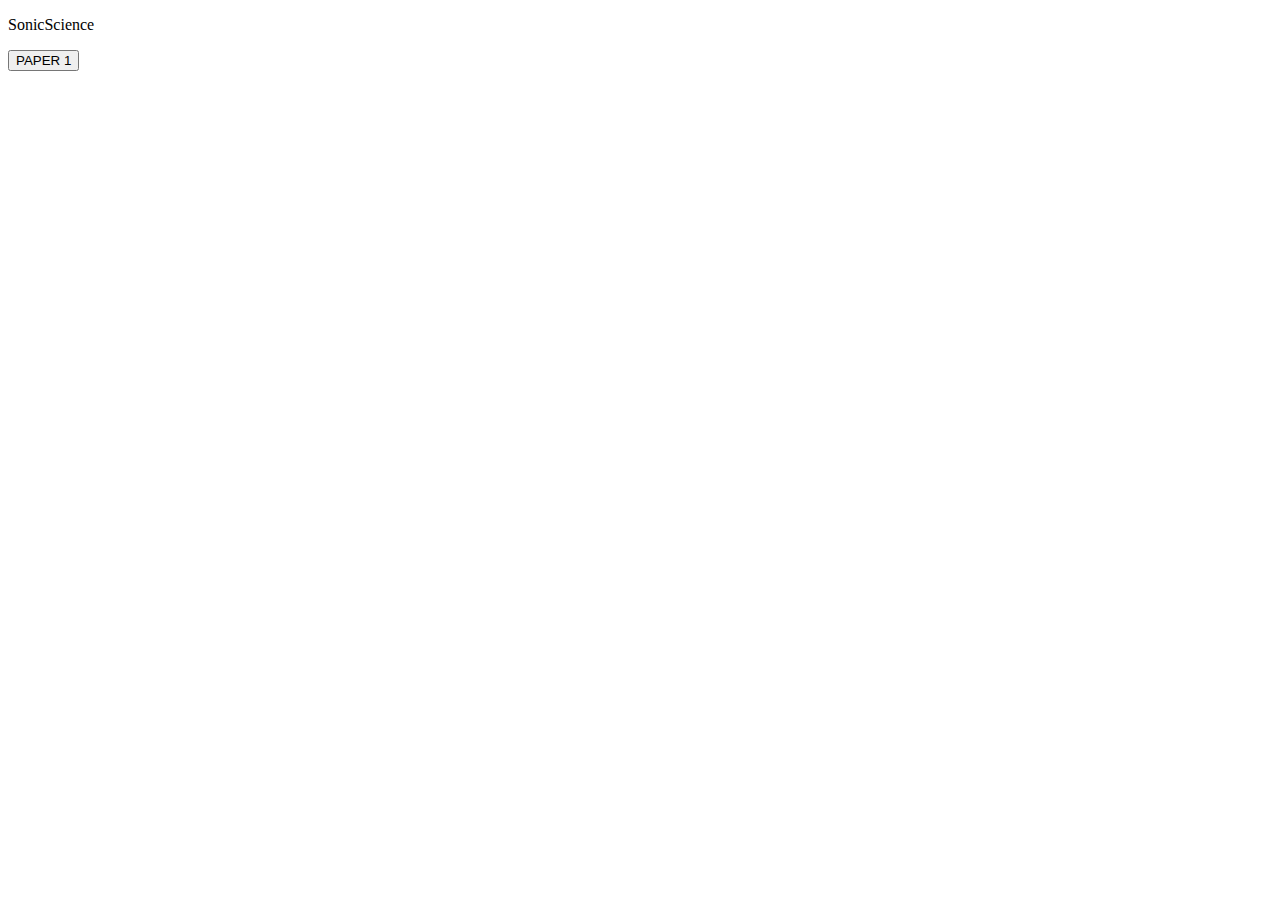
==== index.html @ cbaedb4d "Update index.html" ====
<!DOCTYPE html>
<html lang="en" dir="ltr">
  <head>
    <meta charset="utf-8">
    <link rel="stylesheet" href="style.css" type="text/text/css">
    <title>SonicScience</title>
  </head>
  <body>
    <p>SonicScience</p>
    <button>PAPER 1</button>
  </body>
</html>
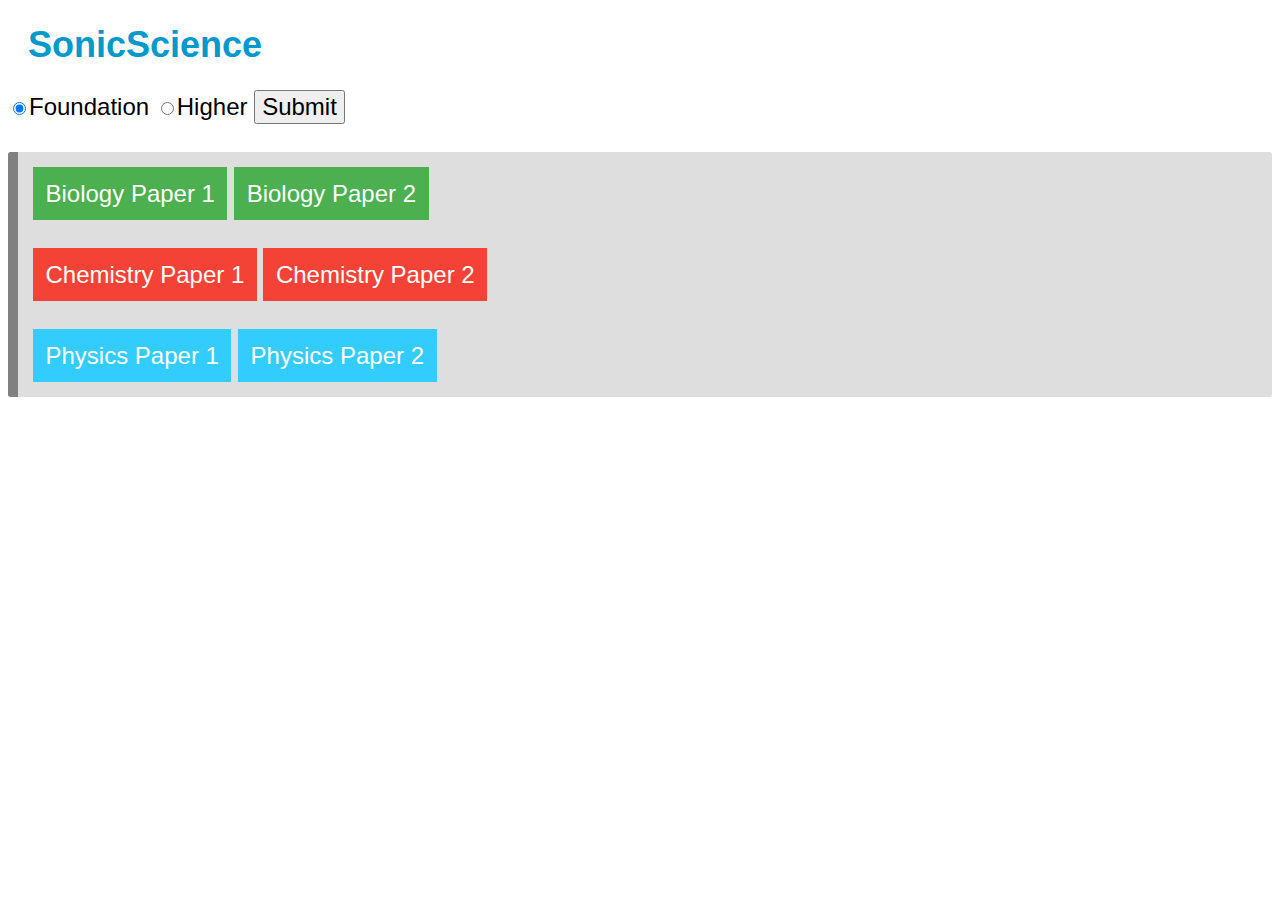
==== commit cd293c61: "lots of updates" ====
--- a/index.html
+++ b/index.html
@@ -2,11 +2,82 @@
 <html lang="en" dir="ltr">
   <head>
     <meta charset="utf-8">
-    <link rel="stylesheet" href="style.css" type="text/text/css">
     <title>SonicScience</title>
   </head>
   <body>
-    <p>SonicScience</p>
-    <button>PAPER 1</button>
+    <h1>SonicScience</h1>
+    <form id="tierChecker">
+      <input type="radio" id="foundation" name="tier" value="foundation" checked>Foundation</input>
+      <input type="radio" id="higher" name="tier" value="higher">Higher</input>
+      <input type="submit" onclick="testTier(this.form)">
+    </form>
+    <br>
+    <div id="box">
+    <button class="green">Biology Paper 1</button>
+    <button class="green">Biology Paper 2</button>
+    <br>
+    <br>
+    <button class="red">Chemistry Paper 1</button>
+    <button class="red">Chemistry Paper 2</button>
+    <br>
+    <br>
+    <button class="blue">Physics Paper 1</button>
+    <button class="blue">Physics Paper 2</button>
+  </div>
   </body>
+
+  <script>
+  function testTier() {
+    var x = document.forms[0];
+    var txt = "";
+    var i;
+    for (i = 0; i < x.length; i++) {
+      if (x[i].checked) {
+        txt = x[i].value;
+        alert("You are now looking at " + txt + " papers");
+      }
+    }
+  }
+  </script>
+  <style>
+  * {
+    font-family: Arial;
+    font-size: 24px;
+  }
+
+  h1{
+    font-size: 36px;
+    color:#0099cc;
+    margin-left: 20px;
+  }
+
+  div#box{
+    padding: 15px;
+    background-color: #DEDEDE;
+    border-radius: 2.5px;
+    border-left-style:solid;
+    border-color:grey;
+    border-width: 10px;
+  }
+
+  button{
+    border:none;
+    text-decoration: none;
+    padding:12.5px;
+    color:white;
+    text-align: center;
+  }
+
+  button.green{
+    background-color: #4CAF50;
+  }
+
+  button.blue{
+    background-color: #33ccff;
+  }
+
+  button.red{
+    background-color: #f44336;
+  }
+  </style>
 </html>
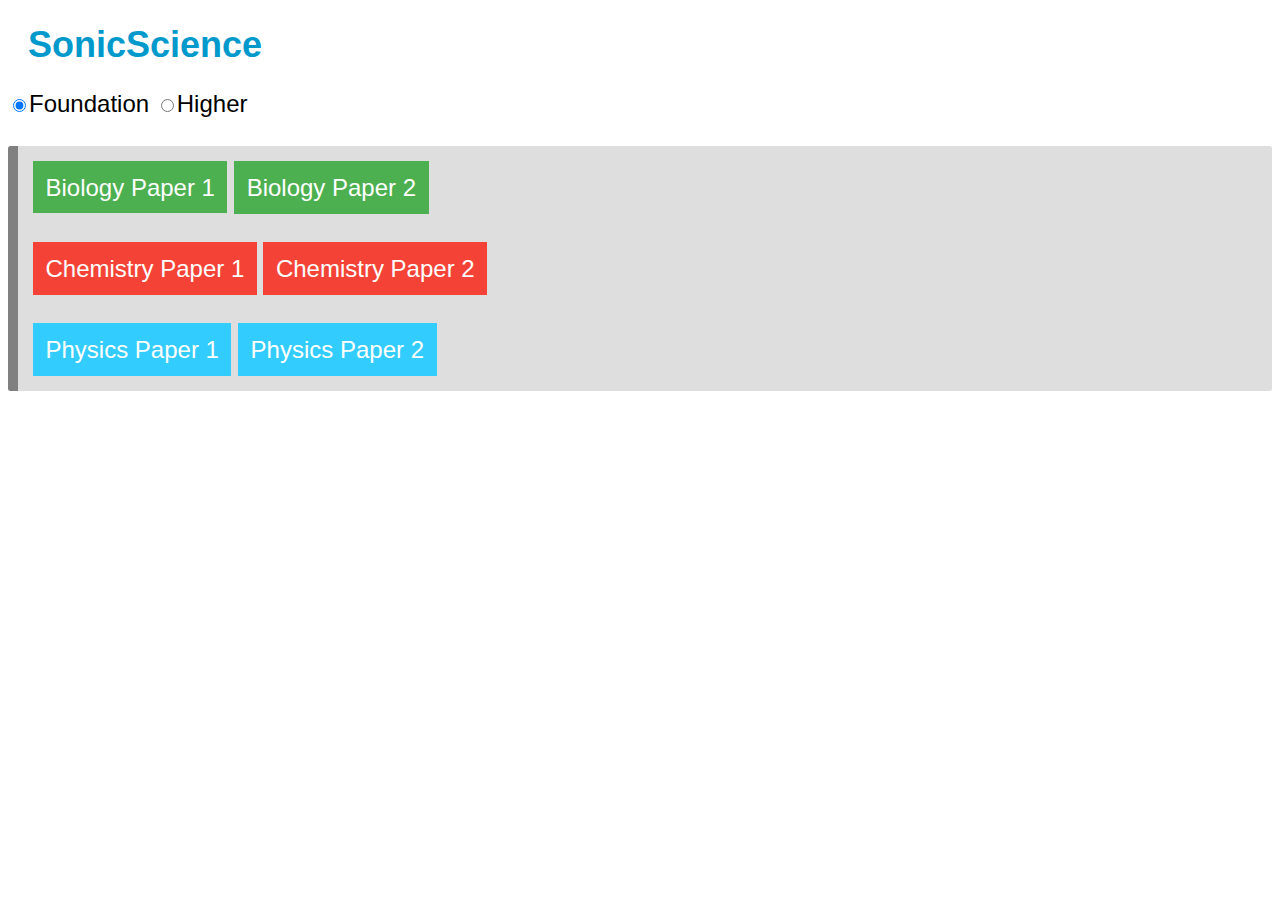
==== commit a82c7cc0: "updates" ====
--- a/index.html
+++ b/index.html
@@ -7,37 +7,30 @@
   <body>
     <h1>SonicScience</h1>
     <form id="tierChecker">
-      <input type="radio" id="foundation" name="tier" value="foundation" checked>Foundation</input>
-      <input type="radio" id="higher" name="tier" value="higher">Higher</input>
-      <input type="submit" onclick="testTier(this.form)">
+      <input id="fdnbutton" type="radio" id="foundation" name="tier" value="foundation" checked>Foundation</input>
+      <input id="hgrbutton" type="radio" id="higher" name="tier" value="higher">Higher</input>
     </form>
     <br>
     <div id="box">
-    <button class="green">Biology Paper 1</button>
-    <button class="green">Biology Paper 2</button>
+    <a id="b-jun-18" href="b-1f-jun-18.html" class="green" onclick=testTier()>Biology Paper 1</a>
+    <button class="green" disabled>Biology Paper 2</button>
     <br>
     <br>
-    <button class="red">Chemistry Paper 1</button>
-    <button class="red">Chemistry Paper 2</button>
+    <button class="red" disabled>Chemistry Paper 1</button>
+    <button class="red" disabled>Chemistry Paper 2</button>
     <br>
     <br>
-    <button class="blue">Physics Paper 1</button>
-    <button class="blue">Physics Paper 2</button>
+    <button class="blue" disabled>Physics Paper 1</button>
+    <button class="blue" disabled>Physics Paper 2</button>
   </div>
   </body>
 
   <script>
   function testTier() {
-    var x = document.forms[0];
-    var txt = "";
-    var i;
-    for (i = 0; i < x.length; i++) {
-      if (x[i].checked) {
-        txt = x[i].value;
-        alert("You are now looking at " + txt + " papers");
+      if (document.getElementById('hgrbutton').checked) {
+          document.getElementById('b-jun-18').href = "b-1h-jun-18.html"
+        }
       }
-    }
-  }
   </script>
   <style>
   * {
@@ -60,6 +53,14 @@
     border-width: 10px;
   }
 
+  a {
+      border:none;
+      text-decoration: none;
+      padding:12.5px;
+      color:white;
+      text-align: center;
+  }
+
   button{
     border:none;
     text-decoration: none;
@@ -68,7 +69,7 @@
     text-align: center;
   }
 
-  button.green{
+  .green{
     background-color: #4CAF50;
   }
 
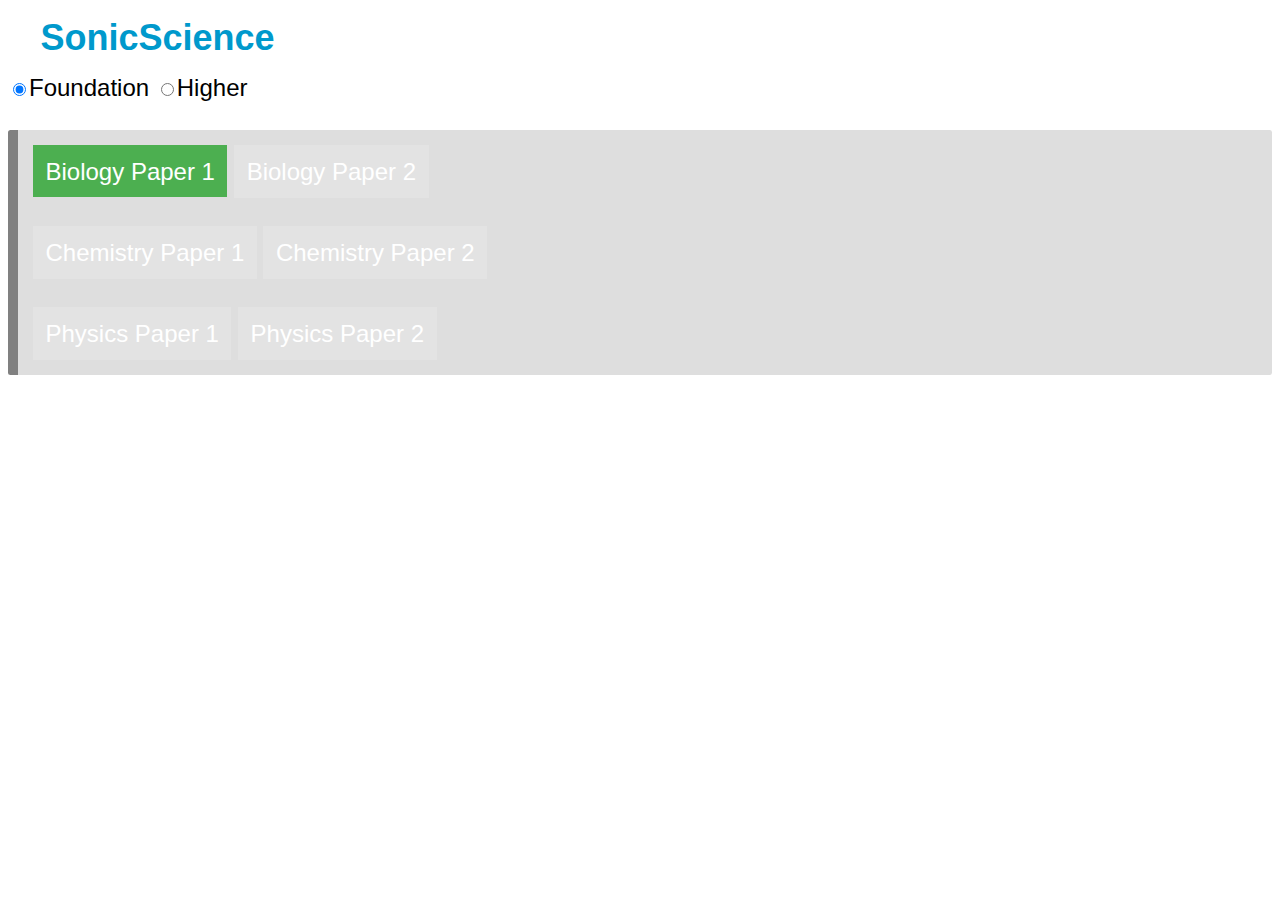
==== commit 89cb5f2e: "lots of headaches and updates and bugs enjoy :)" ====
--- a/index.html
+++ b/index.html
@@ -4,8 +4,8 @@
     <meta charset="utf-8">
     <title>SonicScience</title>
   </head>
-  <body>
-    <h1>SonicScience</h1>
+  <body onload="getPreviousTier()">
+    <h1><a href="#">SonicScience</a></h1>
     <form id="tierChecker">
       <input id="fdnbutton" type="radio" id="foundation" name="tier" value="foundation" checked>Foundation</input>
       <input id="hgrbutton" type="radio" id="higher" name="tier" value="higher">Higher</input>
@@ -13,23 +13,33 @@
     <br>
     <div id="box">
     <a id="b-jun-18" href="b-1f-jun-18.html" class="green" onclick=testTier()>Biology Paper 1</a>
-    <button class="green" disabled>Biology Paper 2</button>
+    <button class="disabled" disabled>Biology Paper 2</button>
     <br>
     <br>
-    <button class="red" disabled>Chemistry Paper 1</button>
-    <button class="red" disabled>Chemistry Paper 2</button>
+    <button class="disabled" disabled>Chemistry Paper 1</button>
+    <button class="disabled" disabled>Chemistry Paper 2</button>
     <br>
     <br>
-    <button class="blue" disabled>Physics Paper 1</button>
-    <button class="blue" disabled>Physics Paper 2</button>
+    <button class="disabled" disabled>Physics Paper 1</button>
+    <button class="disabled" disabled>Physics Paper 2</button>
   </div>
   </body>
 
   <script>
+  function getPreviousTier() {
+      if (localStorage.getItem('tier') == "Higher") {
+        document.getElementById('hgrbutton').checked = true;
+      }
+    }
+
   function testTier() {
       if (document.getElementById('hgrbutton').checked) {
+          localStorage.setItem('tier', 'Higher');
           document.getElementById('b-jun-18').href = "b-1h-jun-18.html"
         }
+      else {
+        localStorage.setItem('tier', 'Foundation');
+      }
       }
   </script>
   <style>
@@ -38,7 +48,7 @@
     font-size: 24px;
   }
 
-  h1{
+  h1 a {
     font-size: 36px;
     color:#0099cc;
     margin-left: 20px;
@@ -80,5 +90,9 @@
   button.red{
     background-color: #f44336;
   }
+
+  a.disabled{
+    background-color: grey;
+  }
   </style>
 </html>
